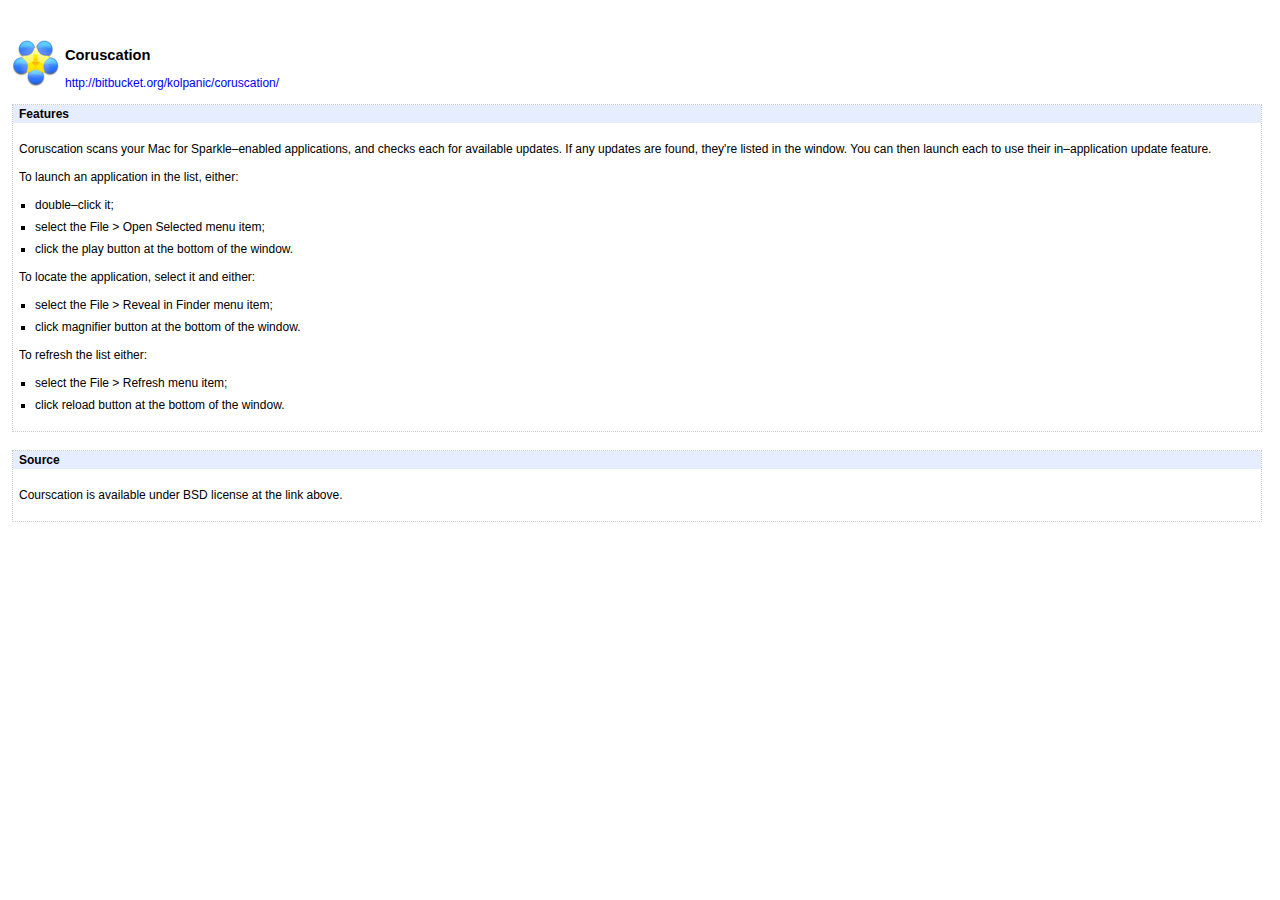
==== English.lproj/Coruscation Help/index.html @ 3bcaf9e0 "Add help" ====
<!DOCTYPE html PUBLIC "-//W3C//DTD XHTML 1.0 Transitional//EN" "http://www.w3.org/TR/xhtml1/DTD/xhtml1-transitional.dtd">
<html>
	<head>
		<meta http-equiv="content-type" content="text/html;charset=utf-8" />
		<title>Coruscation Help</title>
		<meta name="AppleTitle" content="Coruscation Help" />
		<meta name="AppleIcon" content="Coruscation Help/gfx/iconSmall.png" />
		<link href="sty/topic.css" type="text/css" rel="stylesheet" media="all" />
	</head>
	<body>
		<div id="mainbox">
			<div id="caticon">
				<img src="gfx/icon.png" alt="Coruscation icon" />
			</div>
			<div id="pagetitle">
				<h1>Coruscation</h1>
				<p><a href="http://bitbucket.org/kolpanic/coruscation/">http://bitbucket.org/kolpanic/coruscation/</a></p>
			</div>
			<table class="dots" width="100%" border="0" cellspacing="0" cellpadding="0" summary="Two column table with heading">
				<tr>
					<td class="blue" colspan="2">
						<h3>Features</h3>
					</td>
				</tr>
				<tr>
					<td valign="top">
						<p>Coruscation scans your Mac for Sparkle&ndash;enabled applications, and checks each for available updates. If any updates are found, they&apos;re listed in the window. You can then launch each to use their in&ndash;application update feature.</p>
						<p>To launch an application in the list, either:
							<ul>
								<li>double&ndash;click it;</li>
								<li>select the File > Open Selected menu item;</li>
								<li>click the play button at the bottom of the window.</li>
							</ul>
						</p>
						<p>To locate the application, select it and either:
							<ul>
								<li>select the File > Reveal in Finder menu item;</li>
								<li>click magnifier button at the bottom of the window.</li>
							</ul>
						 </p>
						<p>To refresh the list either:
							<ul>
								<li>select the File > Refresh menu item;</li>
								<li>click reload button at the bottom of the window.</li>
							</ul>
						 </p>
					</td>
				</tr>
			</table>
			<br />
			<table class="dots" width="100%" border="0" cellspacing="0" cellpadding="0" summary="Two column table with heading">
				<tr>
					<td class="blue" colspan="2">
						<h3>Source</h3>
					</td>
				</tr>
				<tr>
					<td>
						<p>Courscation is available under BSD license at the link above.</p>
					</td>
				</tr>
			</table>
		</div>
	</body>
</html>
---- English.lproj/Coruscation Help/sty/topic.css ----
/* Tiger Mac Help task_style.css v2.0f*//* <html><head><meta name="robots" content="noindex"></head></html> */body  {	margin: 2px 12px 12px	}h1            {	font-size: 11pt;	font-family: "Lucida Grande", Arial, sans-serif;	margin-bottom: 0	}h2               {	font-size: 9pt;	font-family: "Lucida Grande", Arial, sans-serif;	margin-top: 0;	margin-bottom: -10px	}h3   {	font-size: 9pt;	font-family: "Lucida Grande", Arial, sans-serif;	font-weight: bold;	margin-top: -4px;	margin-bottom: -4px	}p	           {	font-size: 9pt;	font-family: "Lucida Grande", Arial, sans-serif;	line-height: 12pt;	text-decoration: none	}ol                     {	font-size: 9pt;	font-family: "Lucida Grande", Arial, sans-serif;	line-height: 12pt;	list-style-position: outside;	margin-top: 12px;	margin-bottom: 12px;	margin-left: -18px;	padding-left: 40px	}ol li         {	margin-top: 6px;	margin-bottom: 6px	}ol p        {	margin-top: 6px;	margin-bottom: 6px	}ul                     {	font-size: 9pt;	font-family: "Lucida Grande", Arial, sans-serif;	line-height: 12pt;	list-style-type: square;	list-style-position: outside;	margin-top: 12px;	margin-bottom: 12px;	margin-left: -24px;	padding-left: 40px	}ul li        {	margin-top: 6px;	margin-bottom: 6px	}ul p        {	margin-top: 6px;	margin-bottom: 6px	}a         {	color: #00f;	font-size: 9pt;	font-family: "Lucida Grande", Arial, sans-serif;	line-height: 12pt;	text-decoration: none	}a:hover    {	color: #00f;	font-family: "Lucida Grande", Arial, sans-serif;	text-decoration: underline	}hr  {	text-decoration: none;	border: solid 1px #bfbfbf	}td  {	padding: 6px	}#banner     { background-color: #f2f2f2; background-repeat: no-repeat; padding: -2px 6px 0; position: fixed; top: 0; left: 0; width: 100%; height: 1.2em; float: left; border: solid 1px #bfbfbf }#caticon	         {margin-top: 3px;	margin-bottom: -3px;	margin-right: 5px;	float: left;	}#pagetitle	            {	margin-top: 12px;	margin-bottom: 0px;	margin-left: 40px;	width: 88%;	border: solid 1px #fff	}#mainbox	         {	margin-top: 36px;	padding-right: 6px	}#taskbox  	                     {	background-color: #e6edff;	list-style-type: decimal;	list-style-position: outside;	margin: 12px 0;	padding: 2px 12px;	border: solid 1px #bfbfbf	}#taskbox  h2 {	margin-top: 8;	margin-bottom: -4px	}#machelp   { position: absolute; top: 2px; left: 10px }#index      { background-color: #f2f2f2; padding-right: 25px; top: 2px; right: 12px; width: auto; float: right }#next  {	position: absolute;	top: 49px;	left: 88%	}	#asindent {        margin-left: 22px;	font-size: 9pt;	font-family: Verdana, Courier, sans-serif;        }        .bread   {	color: #00f;	font-size: 8pt;	margin: -9px 0 -6px	}.leftborder    {	color: #00f;	font-size: 8pt;	margin: -9px 0 -6px;	padding-top: 2px;	padding-bottom: 3px;	padding-left: 8px;	border-left: 1px solid #bfbfbf	}.mult  {	margin-top: -8px	}.blue    {	background-color: #e6edff;	margin-top: -3px;	margin-bottom: -3px;	padding-top: -3px;	padding-bottom: -3px	}.rightfloater{    float: right;    margin-left: 15px;}.rules   {	border-bottom: 1px dotted #ccc	}.dots  {	border: dotted 1px #ccc	}.seealso  {	margin-top: 4px;	margin-bottom: 4px	}code       {	color: black;	font-size: 9pt;	font-family: Verdana, Courier, sans-serif;	}
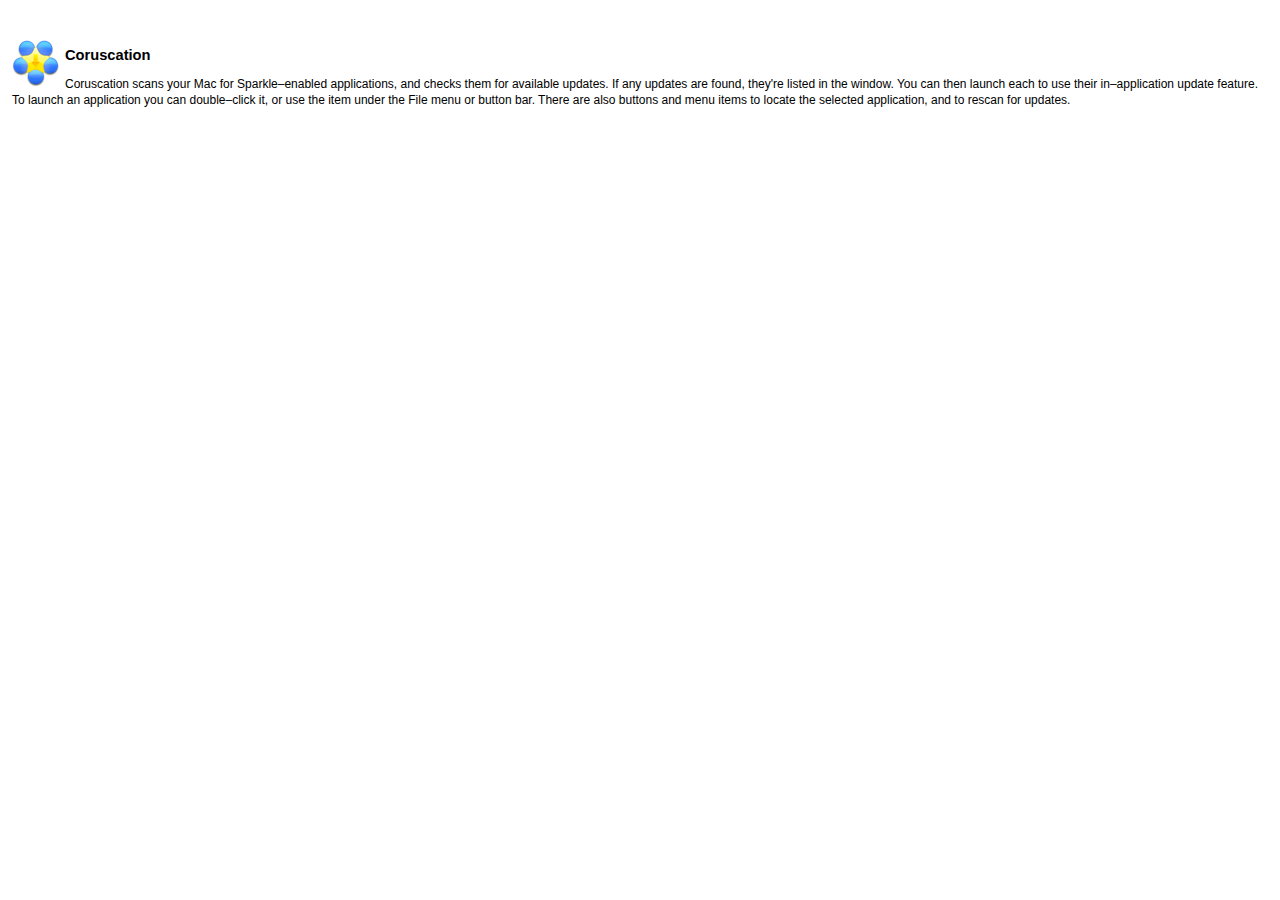
==== commit 3fe2bd24: "Clarify help; add License.txt; really add the value transformer" ====
--- a/English.lproj/Coruscation Help/index.html
+++ b/English.lproj/Coruscation Help/index.html
@@ -14,52 +14,8 @@
 			</div>
 			<div id="pagetitle">
 				<h1>Coruscation</h1>
-				<p><a href="http://bitbucket.org/kolpanic/coruscation/">http://bitbucket.org/kolpanic/coruscation/</a></p>
 			</div>
-			<table class="dots" width="100%" border="0" cellspacing="0" cellpadding="0" summary="Two column table with heading">
-				<tr>
-					<td class="blue" colspan="2">
-						<h3>Features</h3>
-					</td>
-				</tr>
-				<tr>
-					<td valign="top">
-						<p>Coruscation scans your Mac for Sparkle&ndash;enabled applications, and checks each for available updates. If any updates are found, they&apos;re listed in the window. You can then launch each to use their in&ndash;application update feature.</p>
-						<p>To launch an application in the list, either:
-							<ul>
-								<li>double&ndash;click it;</li>
-								<li>select the File > Open Selected menu item;</li>
-								<li>click the play button at the bottom of the window.</li>
-							</ul>
-						</p>
-						<p>To locate the application, select it and either:
-							<ul>
-								<li>select the File > Reveal in Finder menu item;</li>
-								<li>click magnifier button at the bottom of the window.</li>
-							</ul>
-						 </p>
-						<p>To refresh the list either:
-							<ul>
-								<li>select the File > Refresh menu item;</li>
-								<li>click reload button at the bottom of the window.</li>
-							</ul>
-						 </p>
-					</td>
-				</tr>
-			</table>
-			<br />
-			<table class="dots" width="100%" border="0" cellspacing="0" cellpadding="0" summary="Two column table with heading">
-				<tr>
-					<td class="blue" colspan="2">
-						<h3>Source</h3>
-					</td>
-				</tr>
-				<tr>
-					<td>
-						<p>Courscation is available under BSD license at the link above.</p>
-					</td>
-				</tr>
-			</table>
+			<p>Coruscation scans your Mac for Sparkle&ndash;enabled applications, and checks them for available updates. If any updates are found, they&apos;re listed in the window. You can then launch each to use their in&ndash;application update feature. To launch an application you can double&ndash;click it, or use the item under the File menu or button bar. There are also buttons and menu items to locate the selected application, and to rescan for updates.</p>
 		</div>
 	</body>
 </html>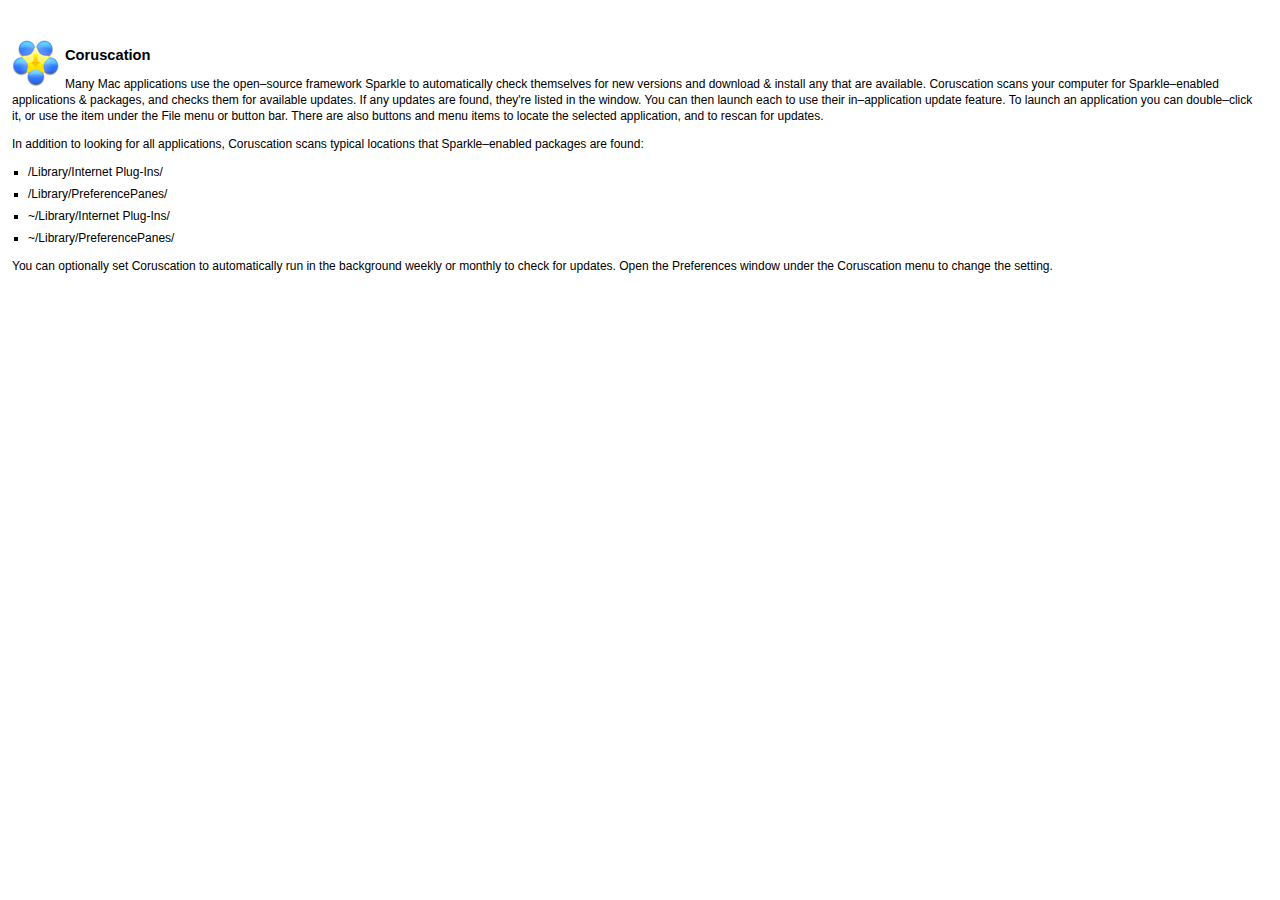
==== commit a5e1c99f: "Scan typical locations for Sparkle-enabled packages, e.g., ~/Library/Internet Plug-Ins/" ====
--- a/English.lproj/Coruscation Help/index.html
+++ b/English.lproj/Coruscation Help/index.html
@@ -15,7 +15,15 @@
 			<div id="pagetitle">
 				<h1>Coruscation</h1>
 			</div>
-			<p>Coruscation scans your Mac for Sparkle&ndash;enabled applications, and checks them for available updates. If any updates are found, they&apos;re listed in the window. You can then launch each to use their in&ndash;application update feature. To launch an application you can double&ndash;click it, or use the item under the File menu or button bar. There are also buttons and menu items to locate the selected application, and to rescan for updates.</p>
+			<p>Many Mac applications use the open&ndash;source framework Sparkle to automatically check themselves for new versions and download &amp; install any that are available. Coruscation scans your computer for Sparkle&ndash;enabled applications &amp; packages, and checks them for available updates. If any updates are found, they&apos;re listed in the window. You can then launch each to use their in&ndash;application update feature. To launch an application you can double&ndash;click it, or use the item under the File menu or button bar. There are also buttons and menu items to locate the selected application, and to rescan for updates.</p>
+			<p>In addition to looking for all applications, Coruscation scans typical locations that Sparkle&ndash;enabled packages are found:</p>
+			<ul>
+				<li>/Library/Internet Plug-Ins/</li>
+				<li>/Library/PreferencePanes/</li>
+				<li>~/Library/Internet Plug-Ins/</li>
+				<li>~/Library/PreferencePanes/</li>
+			</ul>
+			<p>You can optionally set Coruscation to automatically run in the background weekly or monthly to check for updates. Open the Preferences window under the Coruscation menu to change the setting.</p>
 		</div>
 	</body>
-</html>+</html>
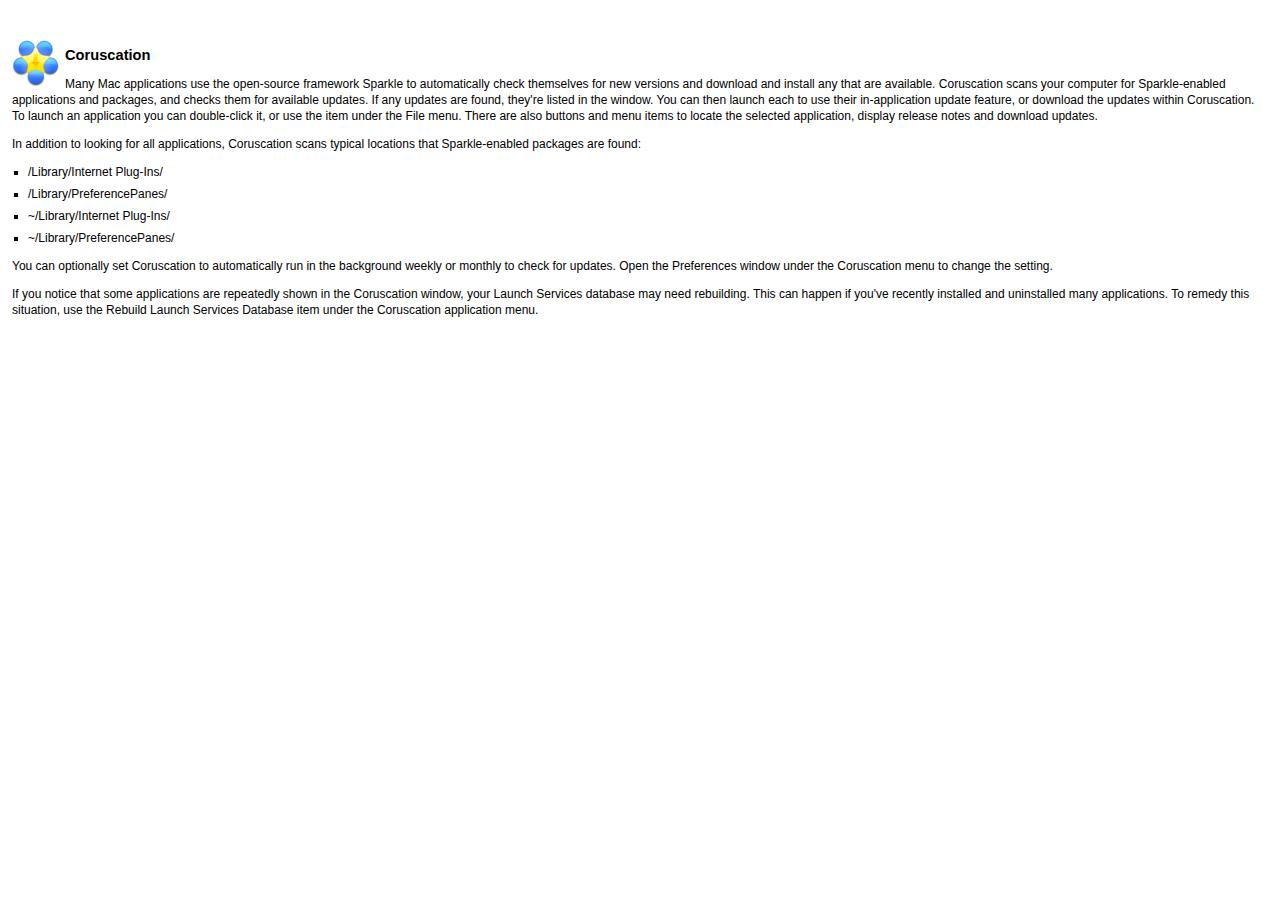
==== commit 04487336: "Clean up Help Indexer errors" ====
--- a/English.lproj/Coruscation Help/index.html
+++ b/English.lproj/Coruscation Help/index.html
@@ -15,8 +15,8 @@
 			<div id="pagetitle">
 				<h1>Coruscation</h1>
 			</div>
-			<p>Many Mac applications use the open&ndash;source framework Sparkle to automatically check themselves for new versions and download &amp; install any that are available. Coruscation scans your computer for Sparkle&ndash;enabled applications &amp; packages, and checks them for available updates. If any updates are found, they&apos;re listed in the window. You can then launch each to use their in&ndash;application update feature. To launch an application you can double&ndash;click it, or use the item under the File menu or button bar. There are also buttons and menu items to locate the selected application, and to rescan for updates.</p>
-			<p>In addition to looking for all applications, Coruscation scans typical locations that Sparkle&ndash;enabled packages are found:</p>
+			<p>Many Mac applications use the open-source framework Sparkle to automatically check themselves for new versions and download and install any that are available. Coruscation scans your computer for Sparkle-enabled applications and packages, and checks them for available updates. If any updates are found, they're listed in the window. You can then launch each to use their in-application update feature, or download the updates within Coruscation. To launch an application you can double-click it, or use the item under the File menu. There are also buttons and menu items to locate the selected application, display release notes and download updates.</p>
+			<p>In addition to looking for all applications, Coruscation scans typical locations that Sparkle-enabled packages are found:</p>
 			<ul>
 				<li>/Library/Internet Plug-Ins/</li>
 				<li>/Library/PreferencePanes/</li>
@@ -24,6 +24,7 @@
 				<li>~/Library/PreferencePanes/</li>
 			</ul>
 			<p>You can optionally set Coruscation to automatically run in the background weekly or monthly to check for updates. Open the Preferences window under the Coruscation menu to change the setting.</p>
+			<p>If you notice that some applications are repeatedly shown in the Coruscation window, your Launch Services database may need rebuilding. This can happen if you've recently installed and uninstalled many applications. To remedy this situation, use the Rebuild Launch Services Database item under the Coruscation application menu.</p>
 		</div>
 	</body>
 </html>
